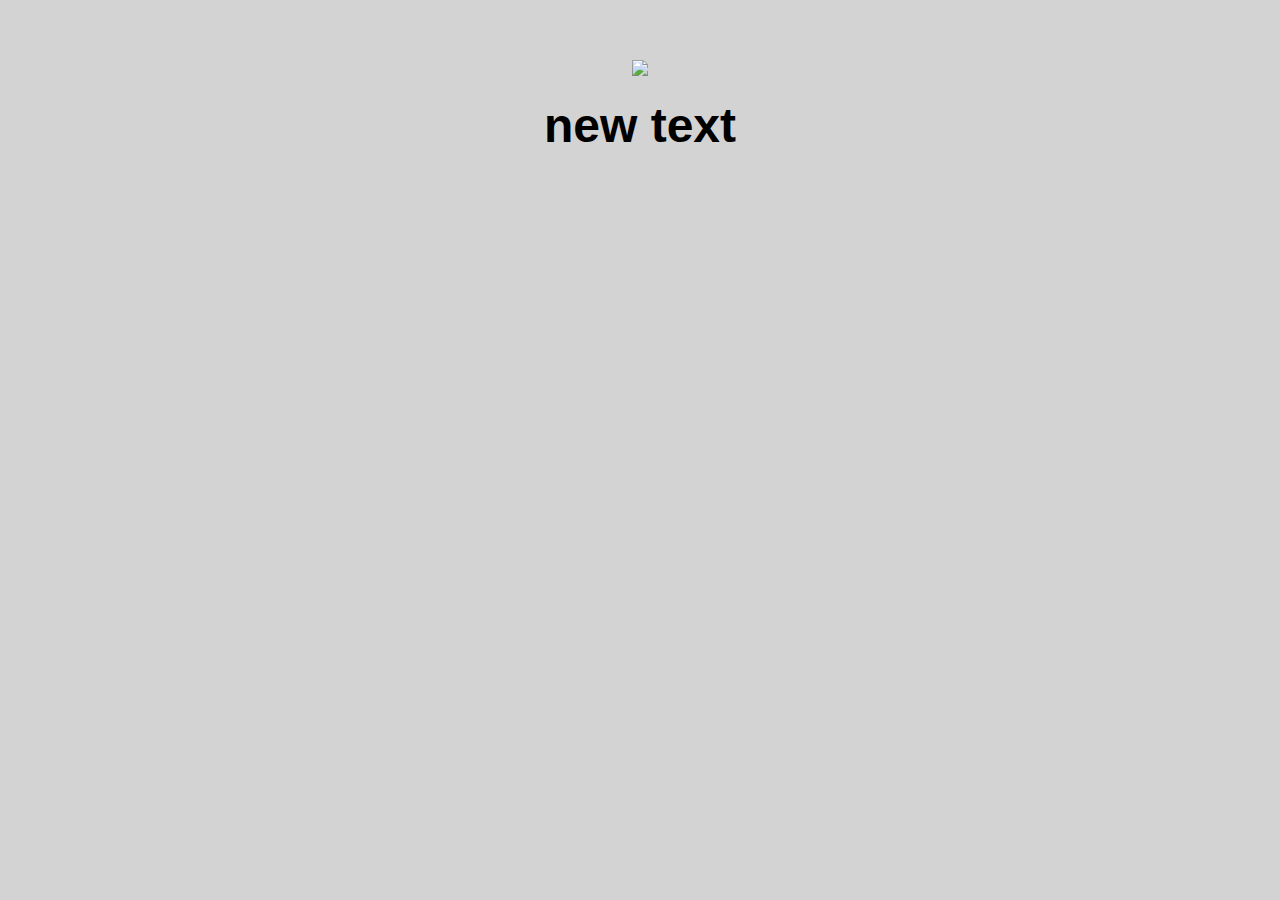
==== ui/index.html @ 382a6b5a "[imad-console] Updates ui/index.html" ====
<!doctype html>
<html>
    <head>
        <link href="/ui/style.css" rel="stylesheet" />
    </head>
    <body>
        <div class="center">
            <img id="madi" src="/ui/madi.png" class="img-medium"/>
        </div>
        <br>
        <div id='main-text' class="center text-big bold">
            Hi! I am your webapp.
            <h4>We are the Warriors that built this town</h4>
        </div>
        <script>
            alert('hi It\'s a me Rony');
        </script>
        <script type="text/javascript" src="/ui/main.js">
        </script>
    </body>
</html>
---- ui/style.css ----
body {
    font-family: sans-serif;
    background-color: lightgrey;
    margin-top: 60px;
}

.center {
    text-align: center;
}

.text-big {
    font-size: 300%;
}

.bold {
    font-weight: bold;
}

.img-medium {
    height: 200px;
}

.container {
max-width: 800px;
margin: 0 auto;
color: #070707;
font-family: sans-serif;
padding-left: 20px;
padding-right: 20px;
}
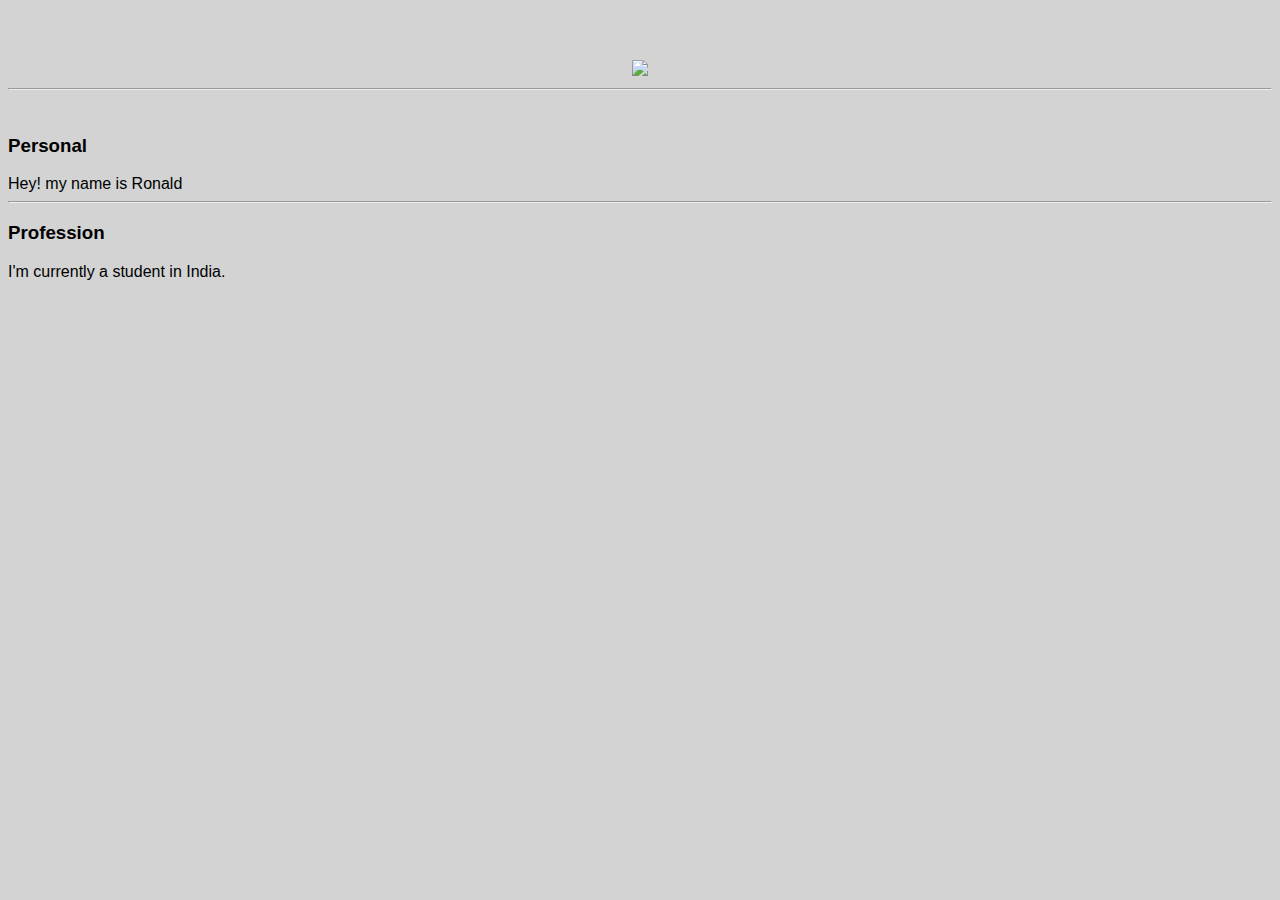
==== commit 2fff52c9: "[imad-console] Updates ui/index.html" ====
--- a/ui/index.html
+++ b/ui/index.html
@@ -4,17 +4,24 @@
         <link href="/ui/style.css" rel="stylesheet" />
     </head>
     <body>
-        <div class="center">
-            <img id="madi" src="/ui/madi.png" class="img-medium"/>
+        <div container>
+            <div class="center">
+                <img id="madi" src="https://upload.wikimedia.org/wikipedia/commons/8/89/Sundar_Pichai_%28cropped1%29.jpg" class="img-medium"/>
+            </div>
+            <hr/>
+            <br>
+            <h3>Personal</h3>
+            <div>
+                Hey! my name is Ronald
+            </div>
+            <hr/>
+            <h3>Profession</h3>
+            <div>
+                I'm currently a student in India.
+            </div>
+            <div class="footer">
+            </div>
         </div>
-        <br>
-        <div id='main-text' class="center text-big bold">
-            Hi! I am your webapp.
-            <h4>We are the Warriors that built this town</h4>
-        </div>
-        <script>
-            alert('hi It\'s a me Rony');
-        </script>
         <script type="text/javascript" src="/ui/main.js">
         </script>
     </body>
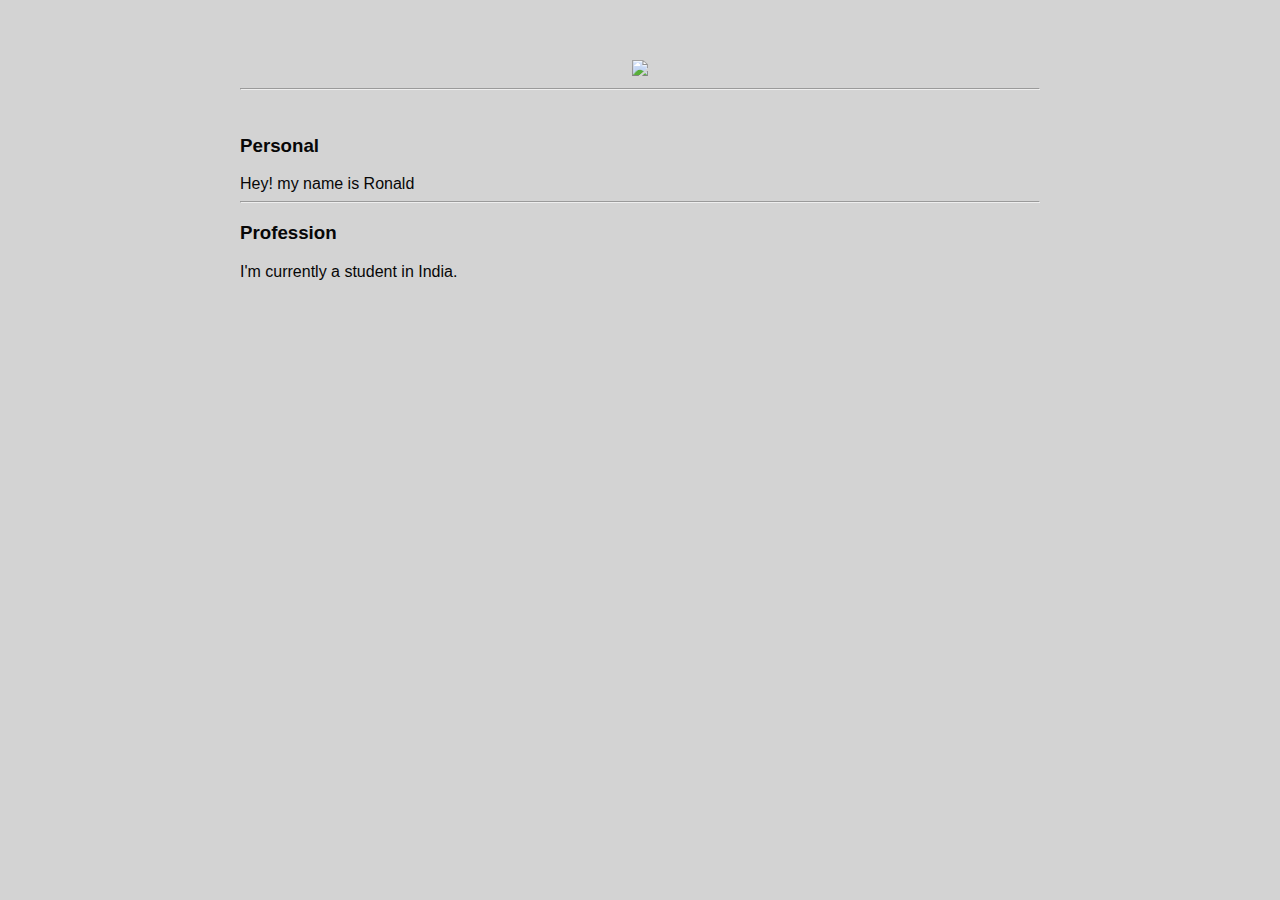
==== commit 32a24613: "[imad-console] Updates ui/index.html" ====
--- a/ui/index.html
+++ b/ui/index.html
@@ -4,7 +4,7 @@
         <link href="/ui/style.css" rel="stylesheet" />
     </head>
     <body>
-        <div container>
+        <div class="container">
             <div class="center">
                 <img id="madi" src="https://upload.wikimedia.org/wikipedia/commons/8/89/Sundar_Pichai_%28cropped1%29.jpg" class="img-medium"/>
             </div>
--- a/ui/style.css
+++ b/ui/style.css
@@ -25,7 +25,7 @@
 margin: 0 auto;
 color: #070707;
 font-family: sans-serif;
-padding-left: 20px;
-padding-right: 20px;
+padding-left: 100px;
+padding-right: 100px;
 }
 
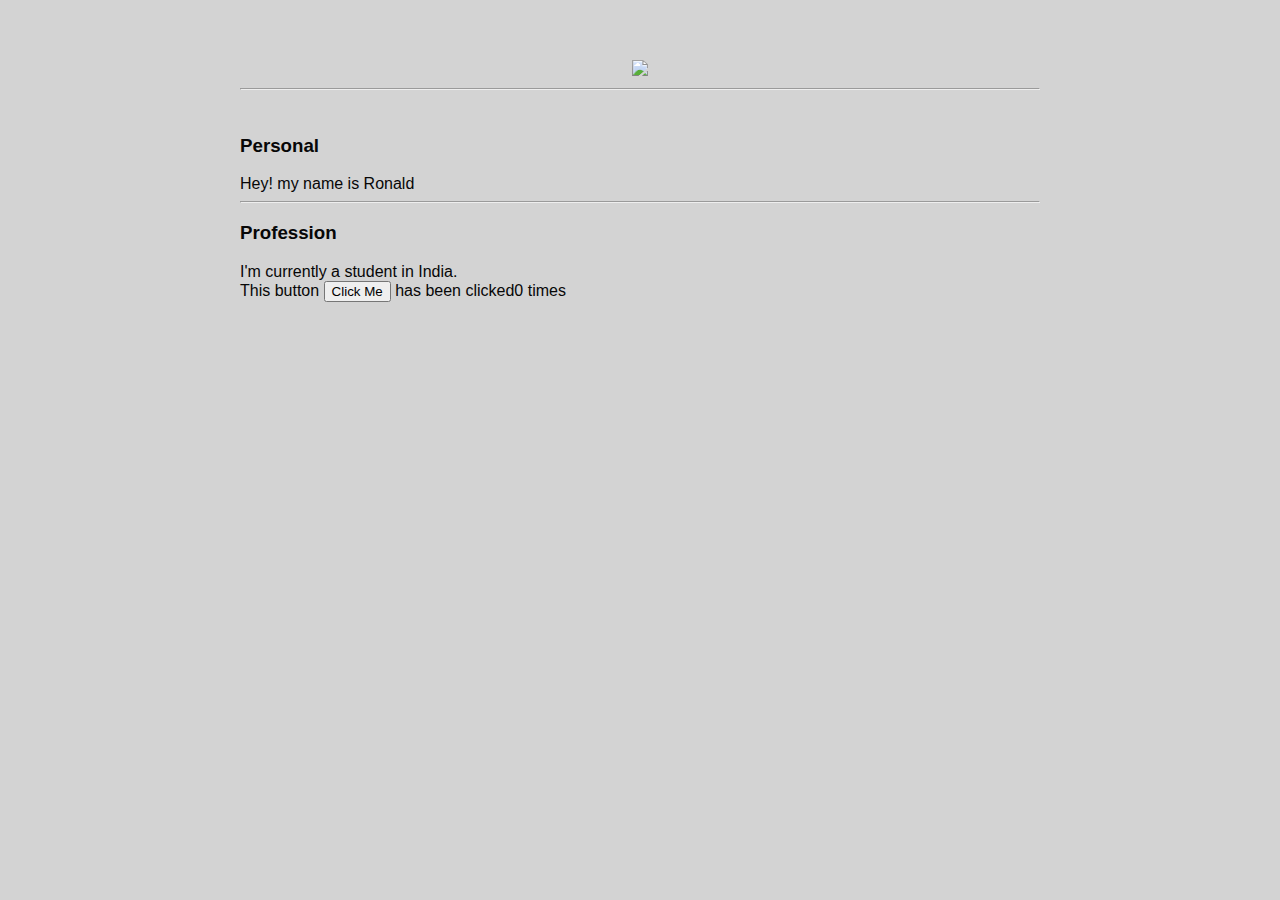
==== commit e16434d7: "[imad-console] Updates ui/index.html" ====
--- a/ui/index.html
+++ b/ui/index.html
@@ -20,6 +20,7 @@
                 I'm currently a student in India.
             </div>
             <div class="footer">
+                This button <button id = "counter">Click Me</button> has been clicked<span id="count">0</span> times
             </div>
         </div>
         <script type="text/javascript" src="/ui/main.js">
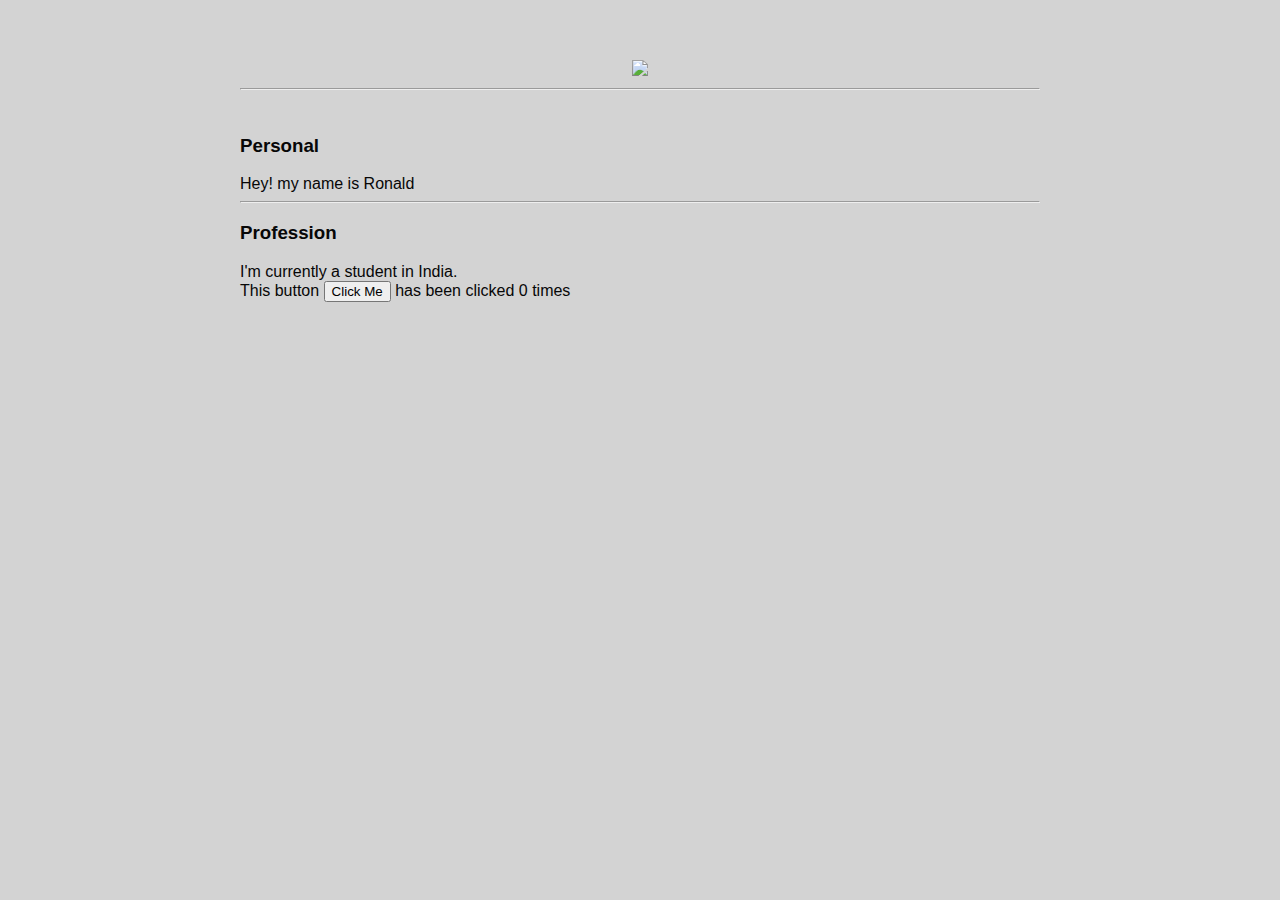
==== commit abc3ae38: "[imad-console] Updates ui/index.html" ====
--- a/ui/index.html
+++ b/ui/index.html
@@ -20,7 +20,7 @@
                 I'm currently a student in India.
             </div>
             <div class="footer">
-                This button <button id = "counter">Click Me</button> has been clicked<span id="count">0</span> times
+                This button <button id = "counter">Click Me</button> has been clicked <span id="count">0</span> times
             </div>
         </div>
         <script type="text/javascript" src="/ui/main.js">
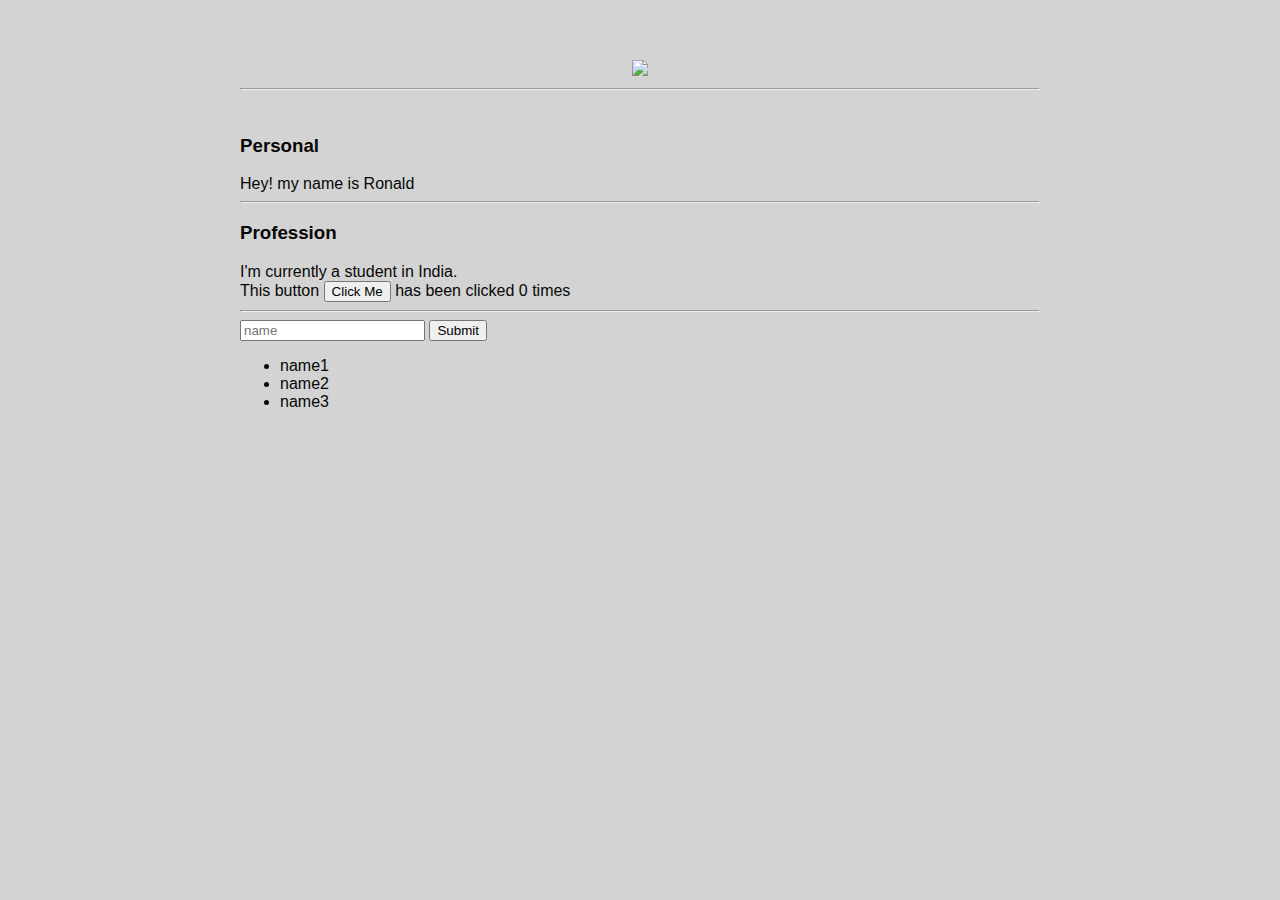
==== commit a8e9fd92: "[imad-console] Updates ui/index.html" ====
--- a/ui/index.html
+++ b/ui/index.html
@@ -21,6 +21,14 @@
             </div>
             <div class="footer">
                 This button <button id = "counter">Click Me</button> has been clicked <span id="count">0</span> times
+                <hr/>
+                <input type ="text" id = "name" placeholder = "name"></input>
+                <input type="submit" value="Submit" id="submit_btn"></input>
+                <ul id="namelist">
+                    <li>name1</li>
+                    <li>name2</li>
+                    <li>name3</li>
+                </ul>
             </div>
         </div>
         <script type="text/javascript" src="/ui/main.js">
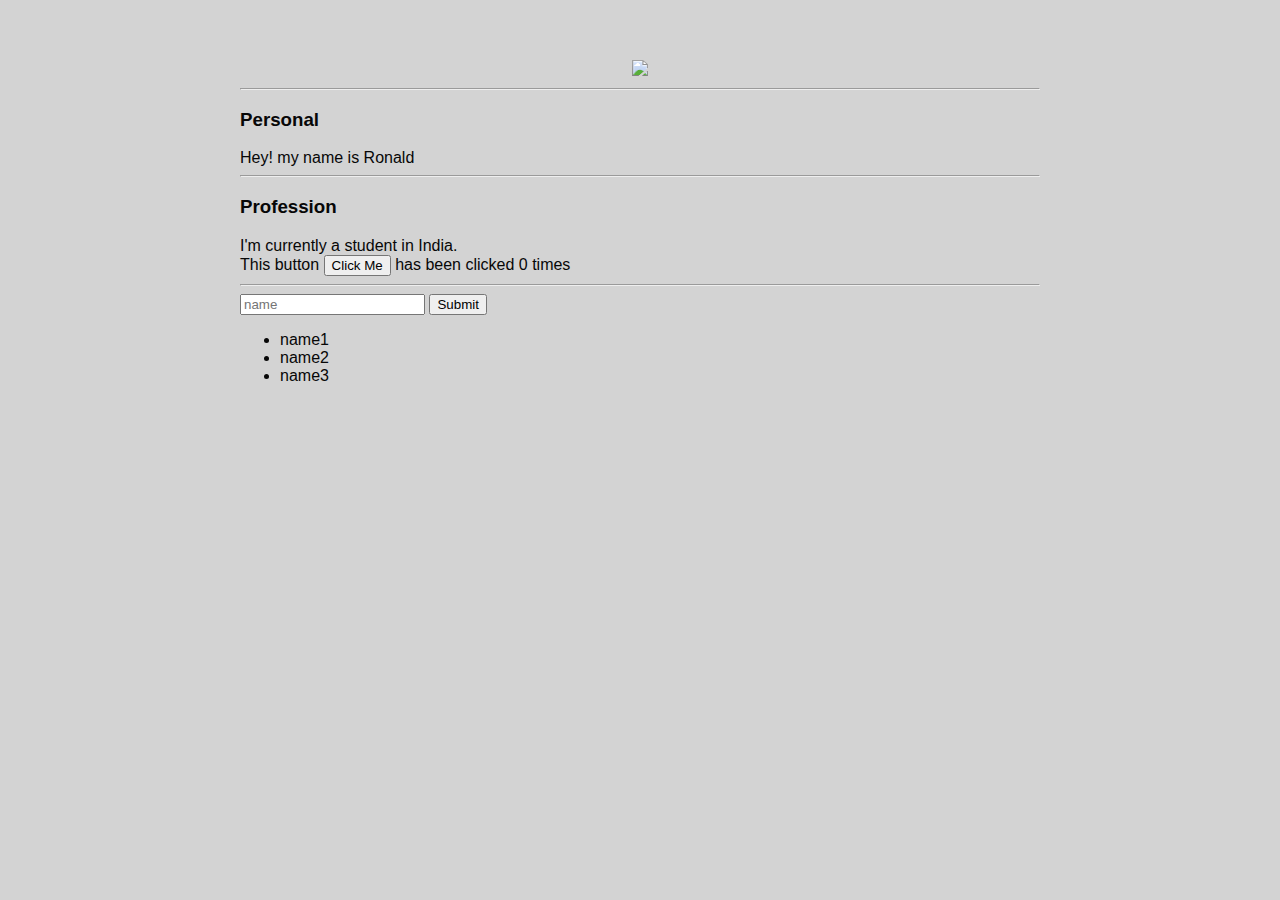
==== commit c1ba0ea8: "[imad-console] Updates ui/index.html" ====
--- a/ui/index.html
+++ b/ui/index.html
@@ -9,7 +9,6 @@
                 <img id="madi" src="https://upload.wikimedia.org/wikipedia/commons/8/89/Sundar_Pichai_%28cropped1%29.jpg" class="img-medium"/>
             </div>
             <hr/>
-            <br>
             <h3>Personal</h3>
             <div>
                 Hey! my name is Ronald
